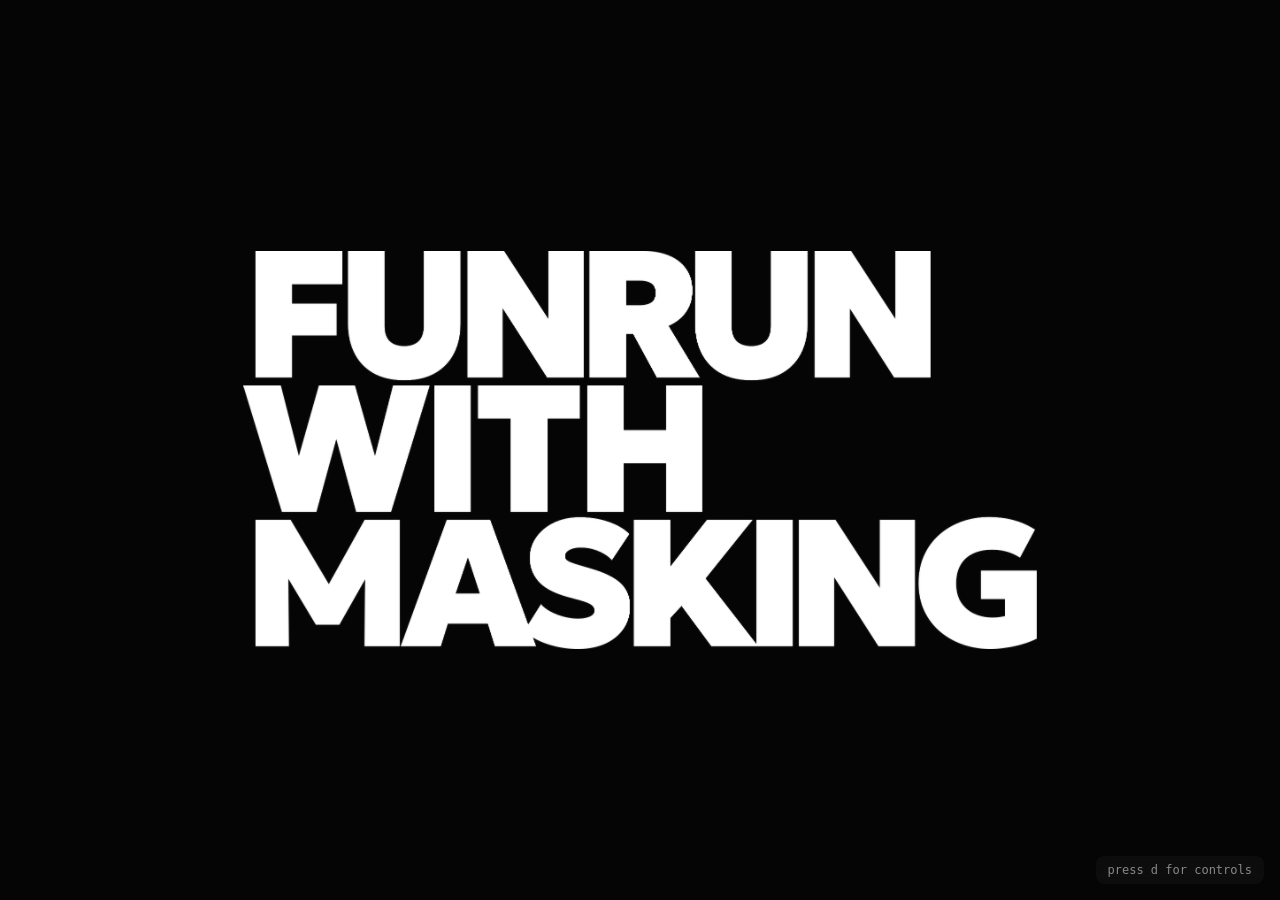
==== index.html @ 43145d1d "Touch devices: 'tap here for controls' hint and a hide button in the panel Co-Authored-By: Claude Fa" ====
<!DOCTYPE html>
<html lang="en">
<head>
  <meta charset="utf-8">
  <meta name="viewport" content="width=device-width, initial-scale=1">
  <title>Funrun</title>
  <link rel="stylesheet" href="style.css">
</head>
<body>

  <canvas id="paint" aria-hidden="true"></canvas>

  <button id="hint" type="button">press d for controls</button>

  <div id="debug">
    <label>time <input id="dbg-time" type="range" min="0" max="25" step="0.01" value="0"><span></span></label>
    <label>speed <input id="dbg-speed" type="range" min="0.01" max="5" step="0.01" value="1"><span></span></label>
    <label>speed variation <input id="dbg-speedvar" type="range" min="0" max="4" step="0.01" value="1"><span></span></label>
    <label>size variation <input id="dbg-sizevar" type="range" min="0" max="4" step="0.01" value="1"><span></span></label>
    <label>noise scale <input id="dbg-noise" type="range" min="0.1" max="5" step="0.01" value="1"><span></span></label>
    <label>drip size <input id="dbg-size" type="range" min="0.1" max="6" step="0.01" value="1"><span></span></label>
    <label>run length <input id="dbg-runlen" type="range" min="0" max="8" step="0.01" value="1"><span></span></label>
    <label>thin ↔ thick <input id="dbg-thick" type="range" min="0" max="4" step="0.01" value="1"><span></span></label>
    <label>logo size <input id="dbg-logo" type="range" min="0.05" max="1.5" step="0.01" value="0.62"><span></span></label>
    <label>shading <input id="dbg-gloss" type="range" min="0" max="3" step="0.01" value="0"><span></span></label>
    <label><input id="dbg-pause" type="checkbox"> pause timeline</label>
    <div class="row"><button id="dbg-restart" type="button">↻ restart</button><button id="dbg-close" type="button" class="ghost">✕ hide</button></div>
  </div>

  <script src="paint.js"></script>
</body>
</html>
---- style.css ----
* { box-sizing: border-box; }

/* Plain white page: the paint and the logo are drawn by the overlay. */
html, body {
  margin: 0;
  height: 100%;
  background: #ffffff;
  font-family: -apple-system, BlinkMacSystemFont, "Segoe UI", Helvetica, Arial, sans-serif;
  overflow: hidden;
}

/* Paint overlay: fixed, full viewport, on top of everything, never blocks input. */
#paint {
  position: fixed;
  top: 0;
  left: 0;
  width: 100%;   /* overridden in px by paint.js on resize */
  height: 100%;
  z-index: 9999;
  pointer-events: none;
  display: block;
}

/* Hint shown while the panel is hidden (click/tap opens the panel too). */
#hint {
  position: fixed;
  right: 16px;
  bottom: 16px;
  z-index: 10000;
  font: 12px/1 ui-monospace, SFMono-Regular, Menlo, monospace;
  color: #888;
  background: rgba(20, 20, 20, 0.55);
  border: 0;
  border-radius: 8px;
  padding: 8px 12px;
  cursor: pointer;
  backdrop-filter: blur(6px);
}
#hint:hover { color: #eee; }
#hint.touch { color: #eee; font-size: 14px; padding: 14px 18px; background: rgba(20, 20, 20, 0.75); }
#hint[hidden] { display: none; }

/* Debug panel (toggle with "d"). */
#debug {
  position: fixed;
  right: 16px;
  bottom: 16px;
  z-index: 10000;
  background: rgba(20, 20, 20, 0.88);
  color: #eee;
  font: 12px/1.4 ui-monospace, SFMono-Regular, Menlo, monospace;
  padding: 12px 14px;
  border-radius: 10px;
  display: grid;
  gap: 8px;
  min-width: 300px;
  backdrop-filter: blur(6px);
}

#debug[hidden] { display: none; }

#debug label {
  display: grid;
  grid-template-columns: 110px 1fr 44px;
  align-items: center;
  gap: 8px;
}

#debug input[type="range"] { width: 100%; }
#debug span { text-align: right; opacity: 0.8; }
#debug .row { display: flex; align-items: center; justify-content: space-between; margin-top: 4px; }
#debug .hint { opacity: 0.5; }
#debug button {
  font: inherit;
  color: #111;
  background: #eee;
  border: 0;
  border-radius: 6px;
  padding: 5px 10px;
  cursor: pointer;
}
#debug button:hover { background: #fff; }
#debug button.ghost { background: transparent; color: #aaa; }
#debug button.ghost:hover { color: #fff; background: rgba(255, 255, 255, 0.1); }
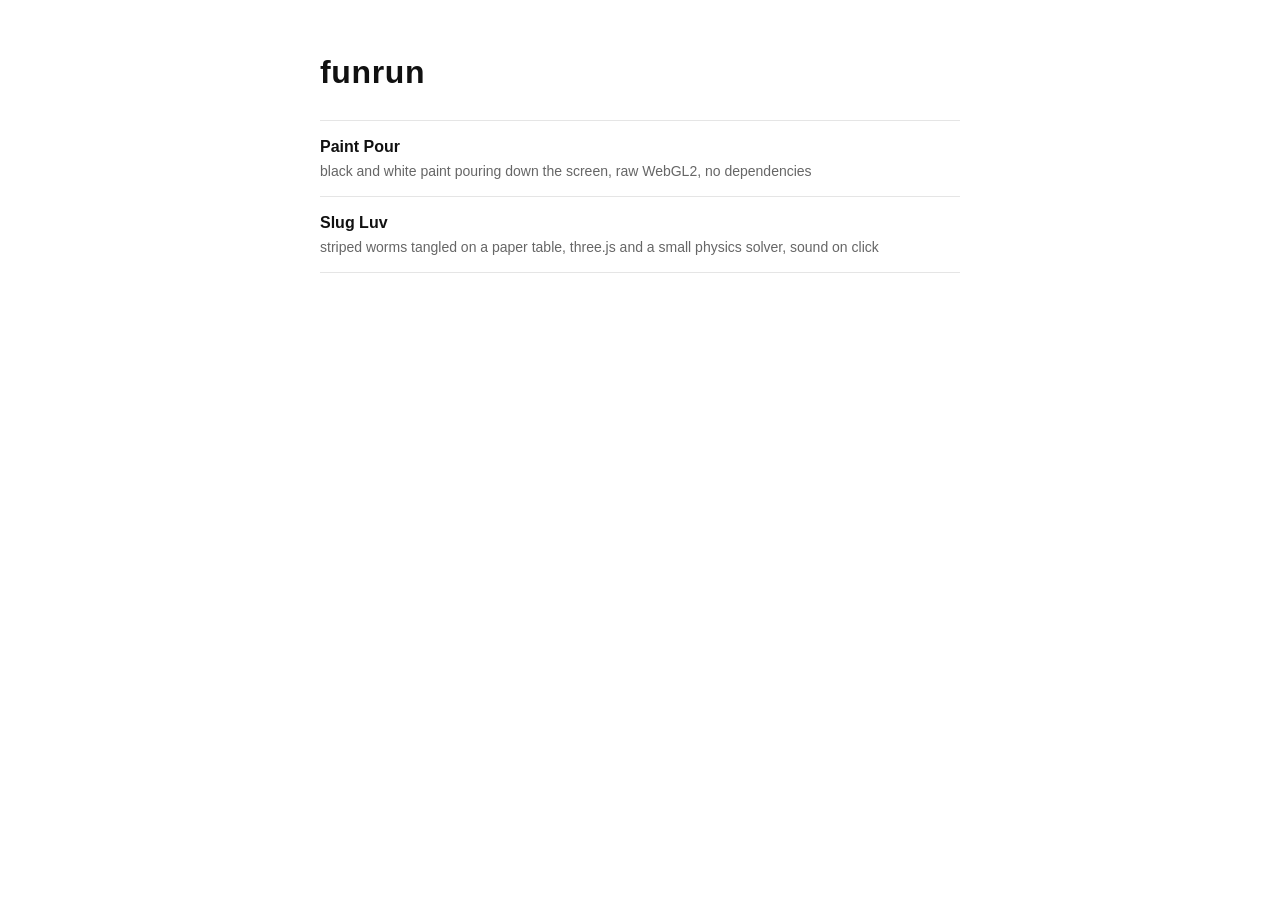
==== commit 2ad99349: "One folder per experiment, with a root index listing them pour/ holds the paint pour (was the repo r" ====
--- a/index.html
+++ b/index.html
@@ -3,30 +3,27 @@
 <head>
   <meta charset="utf-8">
   <meta name="viewport" content="width=device-width, initial-scale=1">
-  <title>Funrun</title>
-  <link rel="stylesheet" href="style.css">
+  <title>funrun</title>
+  <style>
+    html, body { margin: 0; min-height: 100%; background: #fff; color: #111;
+      font: 16px/1.5 -apple-system, BlinkMacSystemFont, "Segoe UI", Helvetica, Arial, sans-serif; }
+    main { max-width: 640px; margin: 0 auto; padding: 48px 24px; }
+    h1 { font-weight: 600; letter-spacing: 0.02em; margin: 0 0 24px; }
+    ul { list-style: none; padding: 0; margin: 0; }
+    li { padding: 14px 0; border-top: 1px solid #e5e5e5; }
+    li:last-child { border-bottom: 1px solid #e5e5e5; }
+    a { color: inherit; text-decoration: none; font-weight: 600; }
+    a:hover { text-decoration: underline; }
+    p { margin: 2px 0 0; color: #666; font-size: 14px; }
+  </style>
 </head>
 <body>
-
-  <canvas id="paint" aria-hidden="true"></canvas>
-
-  <button id="hint" type="button">press d for controls</button>
-
-  <div id="debug">
-    <label>time <input id="dbg-time" type="range" min="0" max="25" step="0.01" value="0"><span></span></label>
-    <label>speed <input id="dbg-speed" type="range" min="0.01" max="5" step="0.01" value="1"><span></span></label>
-    <label>speed variation <input id="dbg-speedvar" type="range" min="0" max="4" step="0.01" value="1"><span></span></label>
-    <label>size variation <input id="dbg-sizevar" type="range" min="0" max="4" step="0.01" value="1"><span></span></label>
-    <label>noise scale <input id="dbg-noise" type="range" min="0.1" max="5" step="0.01" value="1"><span></span></label>
-    <label>drip size <input id="dbg-size" type="range" min="0.1" max="6" step="0.01" value="1"><span></span></label>
-    <label>run length <input id="dbg-runlen" type="range" min="0" max="8" step="0.01" value="1"><span></span></label>
-    <label>thin ↔ thick <input id="dbg-thick" type="range" min="0" max="4" step="0.01" value="1"><span></span></label>
-    <label>logo size <input id="dbg-logo" type="range" min="0.05" max="1.5" step="0.01" value="0.62"><span></span></label>
-    <label>shading <input id="dbg-gloss" type="range" min="0" max="3" step="0.01" value="0"><span></span></label>
-    <label><input id="dbg-pause" type="checkbox"> pause timeline</label>
-    <div class="row"><button id="dbg-restart" type="button">↻ restart</button><button id="dbg-close" type="button" class="ghost">✕ hide</button></div>
-  </div>
-
-  <script src="paint.js"></script>
+  <main>
+    <h1>funrun</h1>
+    <ul>
+      <li><a href="pour/">Paint Pour</a><p>black and white paint pouring down the screen, raw WebGL2, no dependencies</p></li>
+      <li><a href="slug/">Slug Luv</a><p>striped worms tangled on a paper table, three.js and a small physics solver, sound on click</p></li>
+    </ul>
+  </main>
 </body>
 </html>
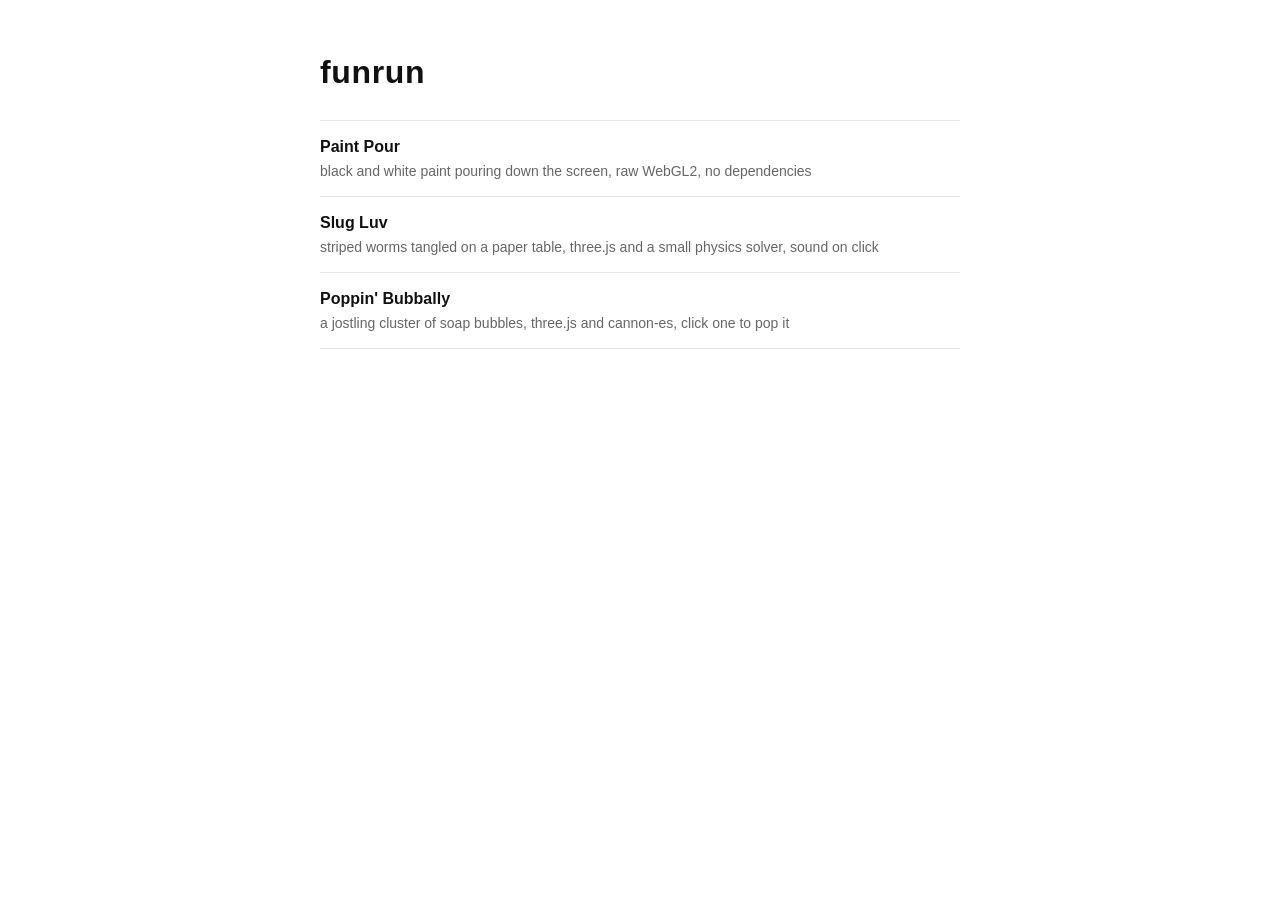
==== commit 25e2cd4a: "Add bubbly/: Poppin' Bubbally rebuilt with three.js and cannon-es, no asset files Soap bubbles pilin" ====
--- a/index.html
+++ b/index.html
@@ -23,6 +23,7 @@
     <ul>
       <li><a href="pour/">Paint Pour</a><p>black and white paint pouring down the screen, raw WebGL2, no dependencies</p></li>
       <li><a href="slug/">Slug Luv</a><p>striped worms tangled on a paper table, three.js and a small physics solver, sound on click</p></li>
+      <li><a href="bubbly/">Poppin' Bubbally</a><p>a jostling cluster of soap bubbles, three.js and cannon-es, click one to pop it</p></li>
     </ul>
   </main>
 </body>
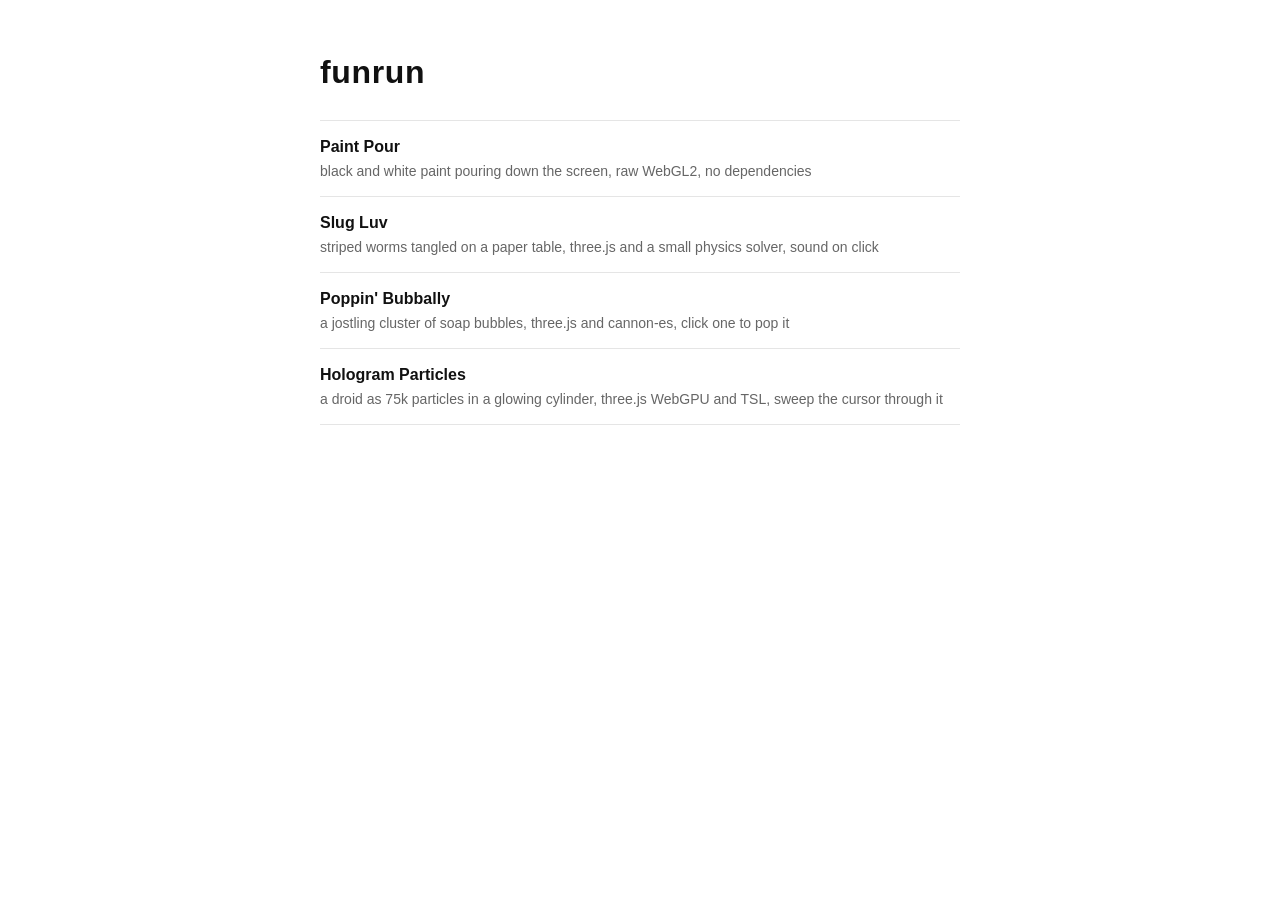
==== commit 03d6a39e: "Add hologram/: Hologram Particles rebuilt with three.js WebGPU and TSL, no asset files A droid as 75" ====
--- a/index.html
+++ b/index.html
@@ -24,6 +24,7 @@
       <li><a href="pour/">Paint Pour</a><p>black and white paint pouring down the screen, raw WebGL2, no dependencies</p></li>
       <li><a href="slug/">Slug Luv</a><p>striped worms tangled on a paper table, three.js and a small physics solver, sound on click</p></li>
       <li><a href="bubbly/">Poppin' Bubbally</a><p>a jostling cluster of soap bubbles, three.js and cannon-es, click one to pop it</p></li>
+      <li><a href="hologram/">Hologram Particles</a><p>a droid as 75k particles in a glowing cylinder, three.js WebGPU and TSL, sweep the cursor through it</p></li>
     </ul>
   </main>
 </body>
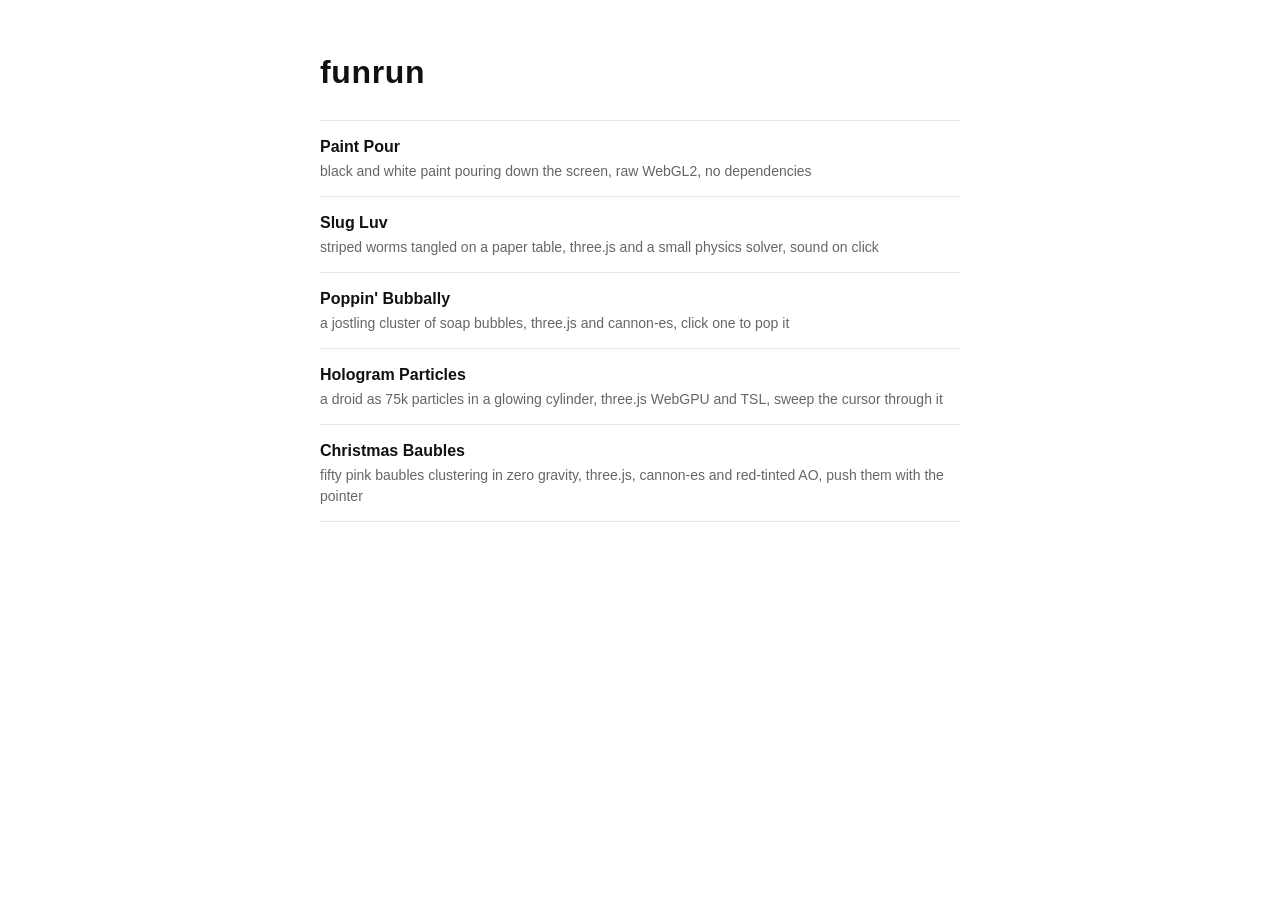
==== commit 6445f222: "Add baubles/: Christmas Baubles rebuilt with three.js and cannon-es, no asset files Fifty pink baubl" ====
--- a/index.html
+++ b/index.html
@@ -25,6 +25,7 @@
       <li><a href="slug/">Slug Luv</a><p>striped worms tangled on a paper table, three.js and a small physics solver, sound on click</p></li>
       <li><a href="bubbly/">Poppin' Bubbally</a><p>a jostling cluster of soap bubbles, three.js and cannon-es, click one to pop it</p></li>
       <li><a href="hologram/">Hologram Particles</a><p>a droid as 75k particles in a glowing cylinder, three.js WebGPU and TSL, sweep the cursor through it</p></li>
+      <li><a href="baubles/">Christmas Baubles</a><p>fifty pink baubles clustering in zero gravity, three.js, cannon-es and red-tinted AO, push them with the pointer</p></li>
     </ul>
   </main>
 </body>
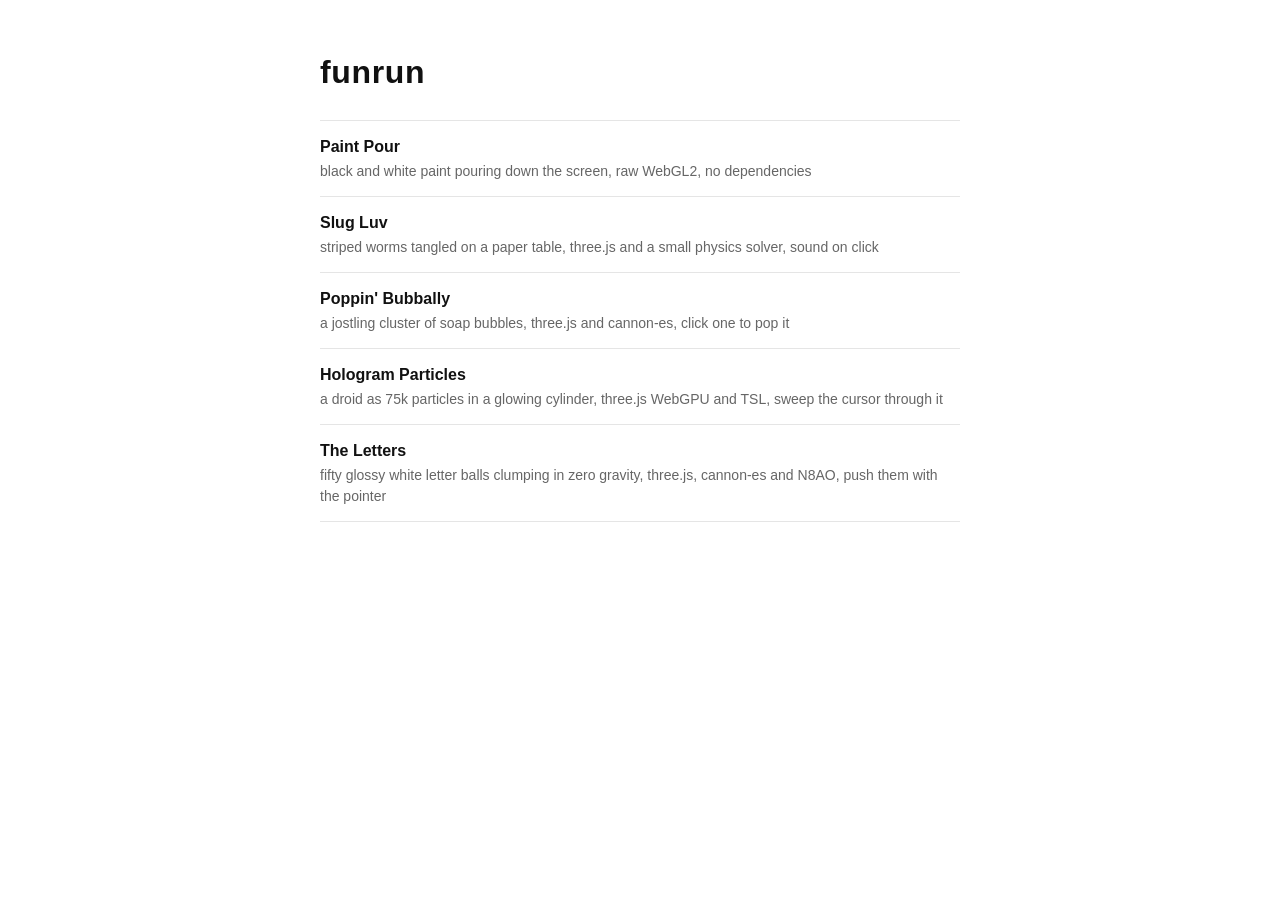
==== commit be6e3bdb: "Turn baubles/ into The Letters: glossy white letter balls Swap the pink capped baubles for glossy wh" ====
--- a/index.html
+++ b/index.html
@@ -25,7 +25,7 @@
       <li><a href="slug/">Slug Luv</a><p>striped worms tangled on a paper table, three.js and a small physics solver, sound on click</p></li>
       <li><a href="bubbly/">Poppin' Bubbally</a><p>a jostling cluster of soap bubbles, three.js and cannon-es, click one to pop it</p></li>
       <li><a href="hologram/">Hologram Particles</a><p>a droid as 75k particles in a glowing cylinder, three.js WebGPU and TSL, sweep the cursor through it</p></li>
-      <li><a href="baubles/">Christmas Baubles</a><p>fifty pink baubles clustering in zero gravity, three.js, cannon-es and red-tinted AO, push them with the pointer</p></li>
+      <li><a href="baubles/">The Letters</a><p>fifty glossy white letter balls clumping in zero gravity, three.js, cannon-es and N8AO, push them with the pointer</p></li>
     </ul>
   </main>
 </body>
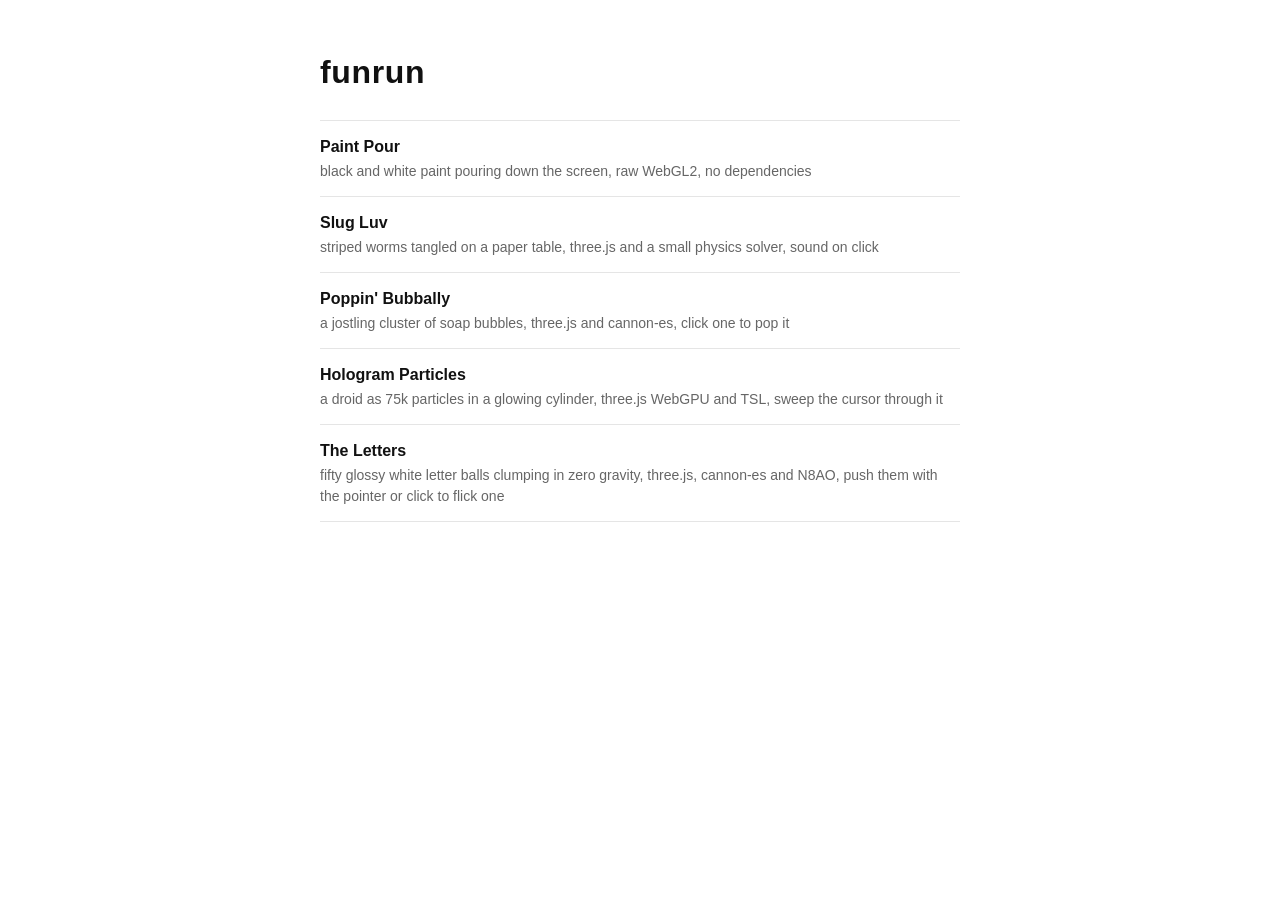
==== commit afd52c7a: "Rename baubles/ to letters/, add click-to-flick, redirect the old path Clicking or tapping a ball no" ====
--- a/index.html
+++ b/index.html
@@ -25,7 +25,7 @@
       <li><a href="slug/">Slug Luv</a><p>striped worms tangled on a paper table, three.js and a small physics solver, sound on click</p></li>
       <li><a href="bubbly/">Poppin' Bubbally</a><p>a jostling cluster of soap bubbles, three.js and cannon-es, click one to pop it</p></li>
       <li><a href="hologram/">Hologram Particles</a><p>a droid as 75k particles in a glowing cylinder, three.js WebGPU and TSL, sweep the cursor through it</p></li>
-      <li><a href="baubles/">The Letters</a><p>fifty glossy white letter balls clumping in zero gravity, three.js, cannon-es and N8AO, push them with the pointer</p></li>
+      <li><a href="letters/">The Letters</a><p>fifty glossy white letter balls clumping in zero gravity, three.js, cannon-es and N8AO, push them with the pointer or click to flick one</p></li>
     </ul>
   </main>
 </body>
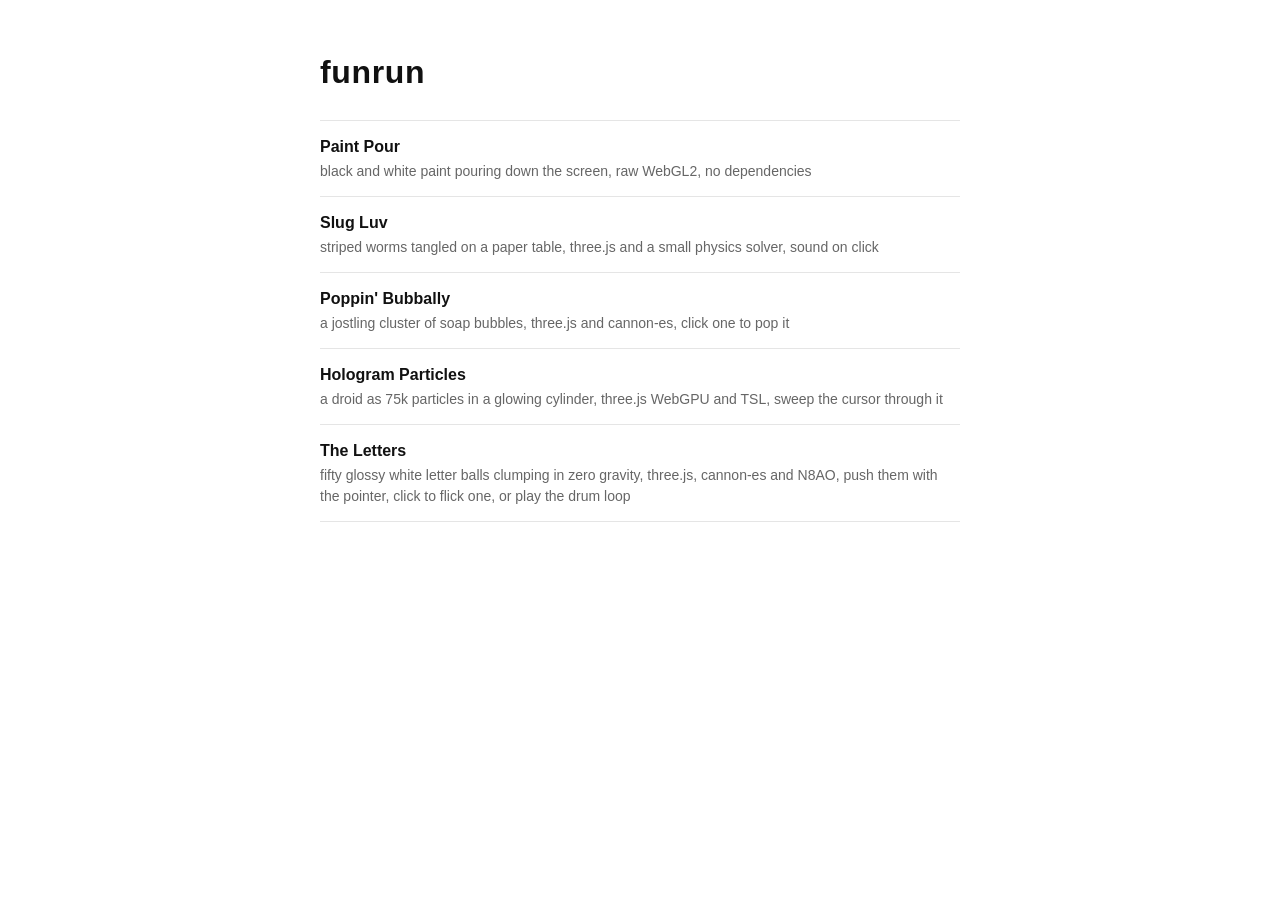
==== commit 880b355f: "Add track button to The Letters: balls bounce to a looping drum loop A "1" button at the top loops t" ====
--- a/index.html
+++ b/index.html
@@ -25,7 +25,7 @@
       <li><a href="slug/">Slug Luv</a><p>striped worms tangled on a paper table, three.js and a small physics solver, sound on click</p></li>
       <li><a href="bubbly/">Poppin' Bubbally</a><p>a jostling cluster of soap bubbles, three.js and cannon-es, click one to pop it</p></li>
       <li><a href="hologram/">Hologram Particles</a><p>a droid as 75k particles in a glowing cylinder, three.js WebGPU and TSL, sweep the cursor through it</p></li>
-      <li><a href="letters/">The Letters</a><p>fifty glossy white letter balls clumping in zero gravity, three.js, cannon-es and N8AO, push them with the pointer or click to flick one</p></li>
+      <li><a href="letters/">The Letters</a><p>fifty glossy white letter balls clumping in zero gravity, three.js, cannon-es and N8AO, push them with the pointer, click to flick one, or play the drum loop</p></li>
     </ul>
   </main>
 </body>
